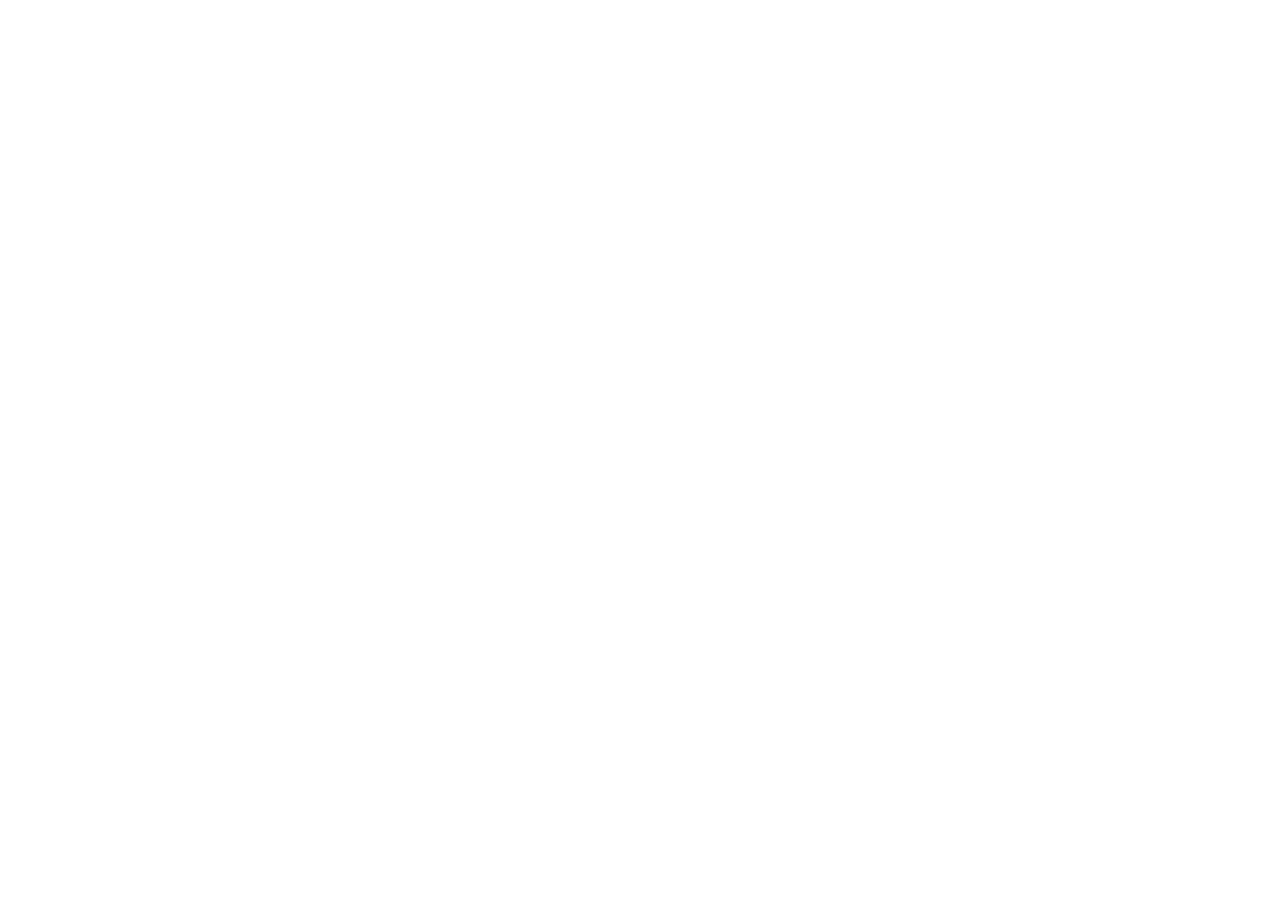
==== index.html @ 816b79eb "konsola" ====
<!DOCTYPE html>
<html lang="en">
<head>
    <meta charset="UTF-8">
    <meta name="viewport" content="width=device-width, initial-scale=1.0">
    <title>Java Script</title>

    <script type="text/javascript" src="main.js"></script>
</head>
<body>
    <h1></h1>
  

    
</body>
</html>
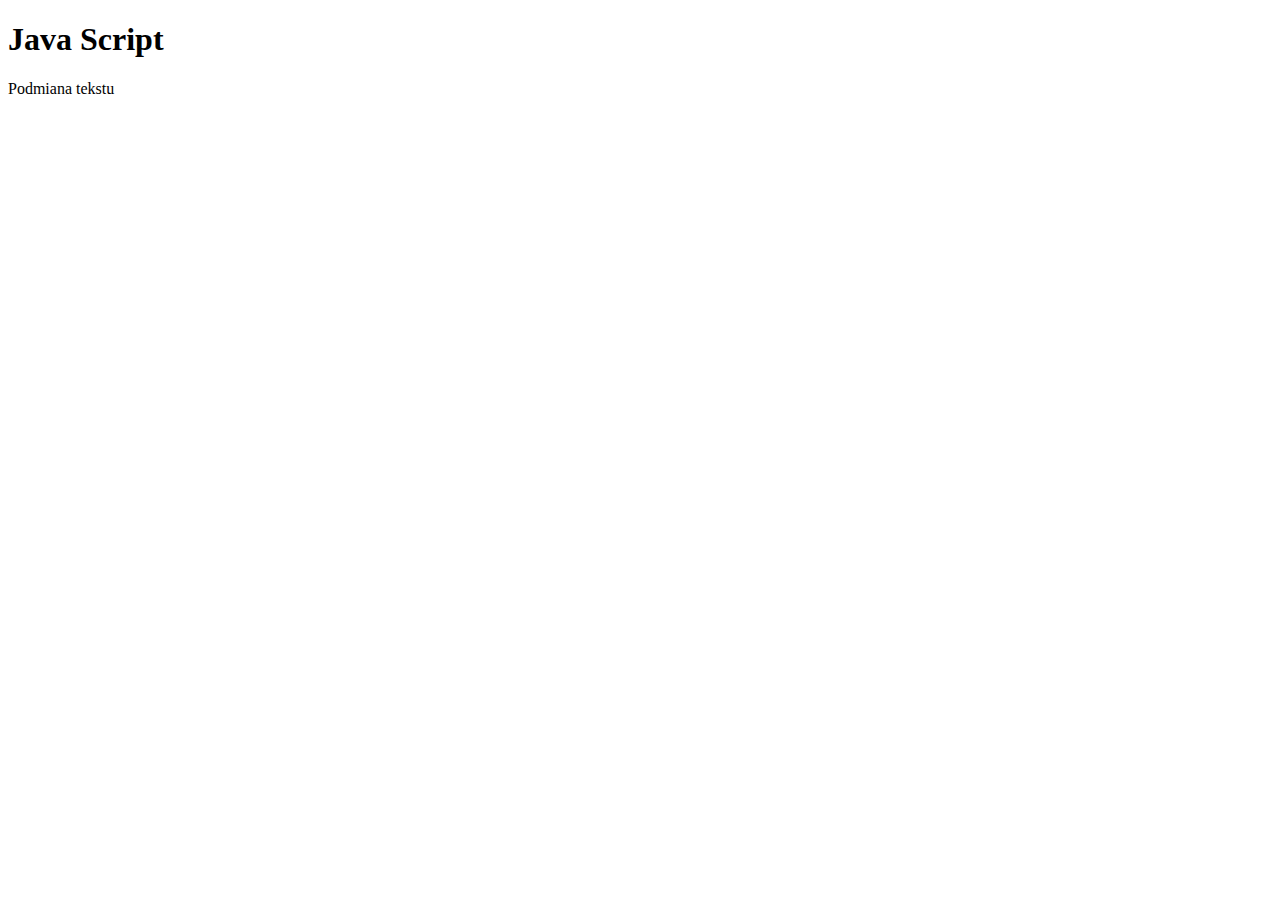
==== commit 1405308f: "podmiana tekstu" ====
--- a/index.html
+++ b/index.html
@@ -1,16 +1,20 @@
 <!DOCTYPE html>
 <html lang="en">
+
 <head>
     <meta charset="UTF-8">
     <meta name="viewport" content="width=device-width, initial-scale=1.0">
     <title>Java Script</title>
 
-    <script type="text/javascript" src="main.js"></script>
 </head>
+
 <body>
-    <h1></h1>
+    <h1>Java Script</h1>
+    <p>Java Script</p>
+
   
 
-    
+<script type="text/javascript" src="main.js"></script>
 </body>
+
 </html>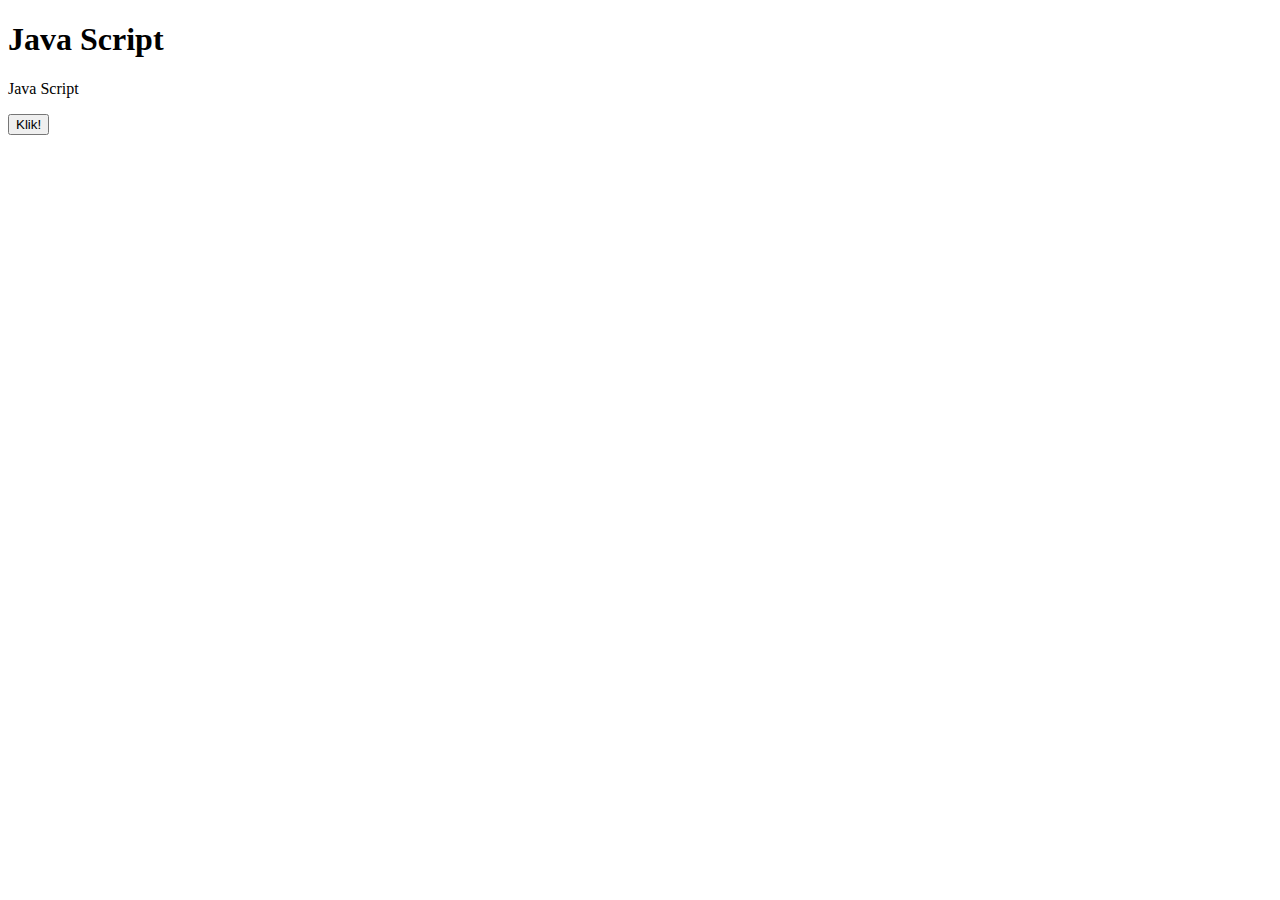
==== commit 5bc2618c: "zdarzenie onclick" ====
--- a/index.html
+++ b/index.html
@@ -12,6 +12,10 @@
     <h1>Java Script</h1>
     <p>Java Script</p>
 
+    <form action="">
+        <input type="button" value="Klik!">
+    </form>
+
   
 
 <script type="text/javascript" src="main.js"></script>
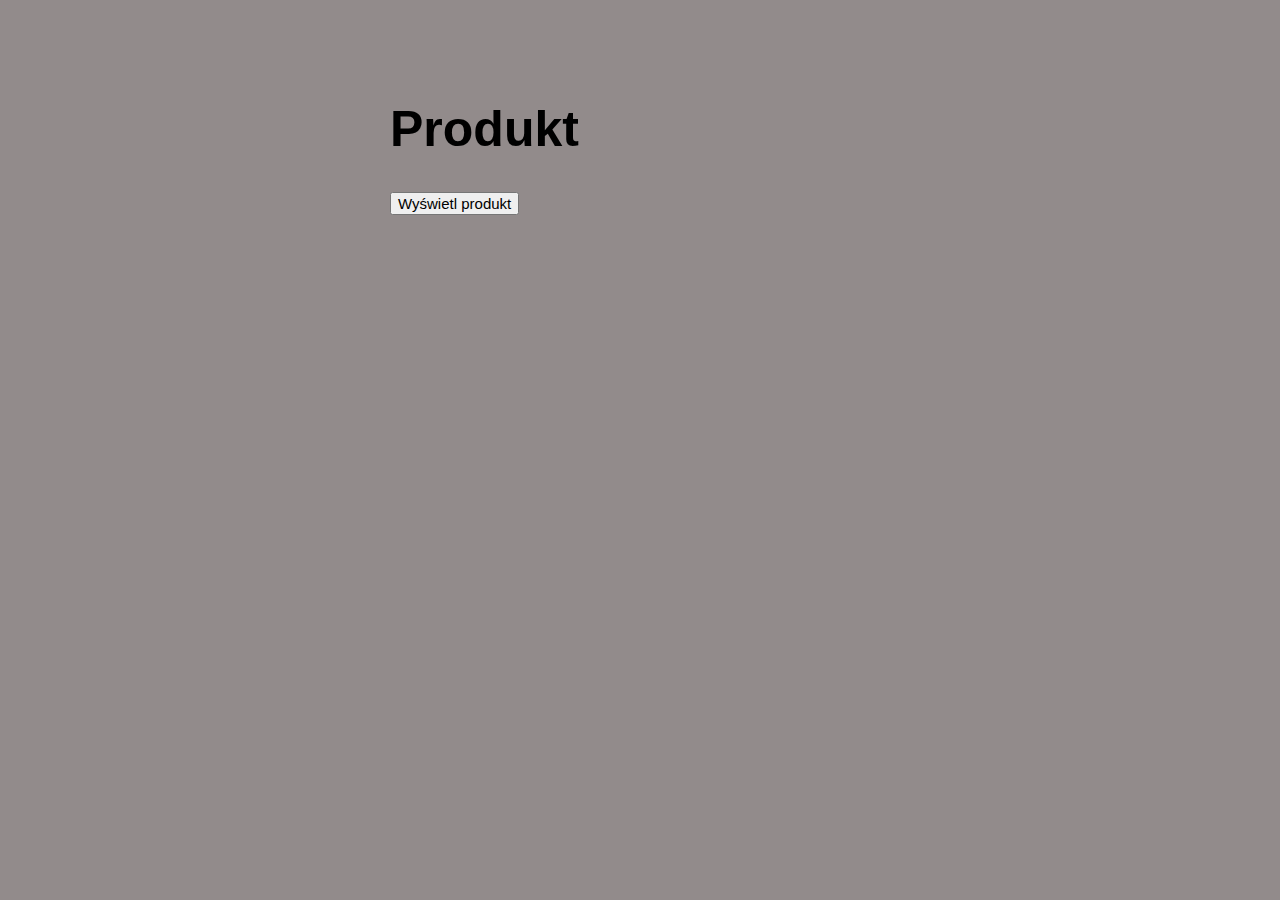
==== commit 4e60783a: "wyswietlanie opisu" ====
--- a/index.html
+++ b/index.html
@@ -1,24 +1,27 @@
-<!DOCTYPE html>
-<html lang="en">
-
 <head>
     <meta charset="UTF-8">
     <meta name="viewport" content="width=device-width, initial-scale=1.0">
     <title>Java Script</title>
+    <link rel="stylesheet" href="style.css">
 
 </head>
+<body>
 
-<body>
-    <h1>Java Script</h1>
-    <p>Java Script</p>
 
-    <form action="">
-        <input type="button" value="Klik!">
-    </form>
-
-  
+<!-- main>article>section>div>(h1{Produkt}+button{Wyświetl produkt}+p#opis) -->
+<main>
+    <article>
+        <section>
+            <div>
+                <h1>Produkt</h1>
+                <button>Wyświetl produkt </button>
+                <p id="opis"></p>
+            </div>
+        </section> 
+    </article>
+</main>
 
 <script type="text/javascript" src="main.js"></script>
+
 </body>
-
-</html>+</html> --- a/style.css
+++ b/style.css
@@ -0,0 +1,15 @@
+body {
+    background-color: #928b8b;
+    font-size: 25px;
+    font-family: Arial, Helvetica, sans-serif;
+}
+div {
+    width: 500px;
+    height: 250px;
+    margin-left: auto;
+    margin-right: auto;
+    margin-top: 100px;
+}
+button {
+    font-size: 15px;
+}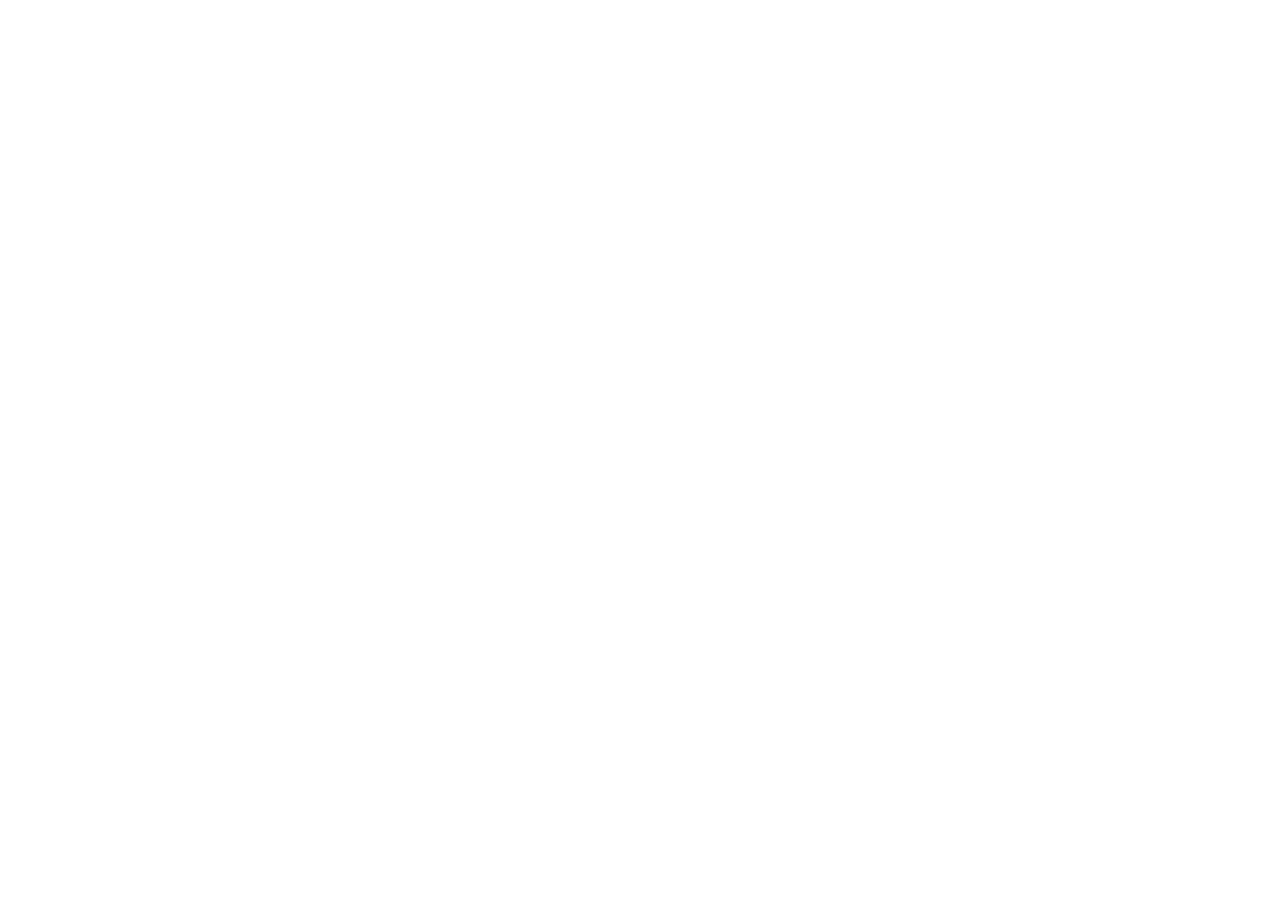
==== commit d18c9b74: "działania matematyczne - js36" ====
--- a/index.html
+++ b/index.html
@@ -1,27 +1,14 @@
+<!DOCTYPE html>
+<html lang="en">
 <head>
     <meta charset="UTF-8">
+    <meta http-equiv="X-UA-Compatible" content="IE=edge">
     <meta name="viewport" content="width=device-width, initial-scale=1.0">
-    <title>Java Script</title>
-    <link rel="stylesheet" href="style.css">
-
+    <title>Document</title>
 </head>
 <body>
+    
 
-
-<!-- main>article>section>div>(h1{Produkt}+button{Wyświetl produkt}+p#opis) -->
-<main>
-    <article>
-        <section>
-            <div>
-                <h1>Produkt</h1>
-                <button>Wyświetl produkt </button>
-                <p id="opis"></p>
-            </div>
-        </section> 
-    </article>
-</main>
-
-<script type="text/javascript" src="main.js"></script>
-
+    <script src="js/main.js"></script>
 </body>
-</html> +</html>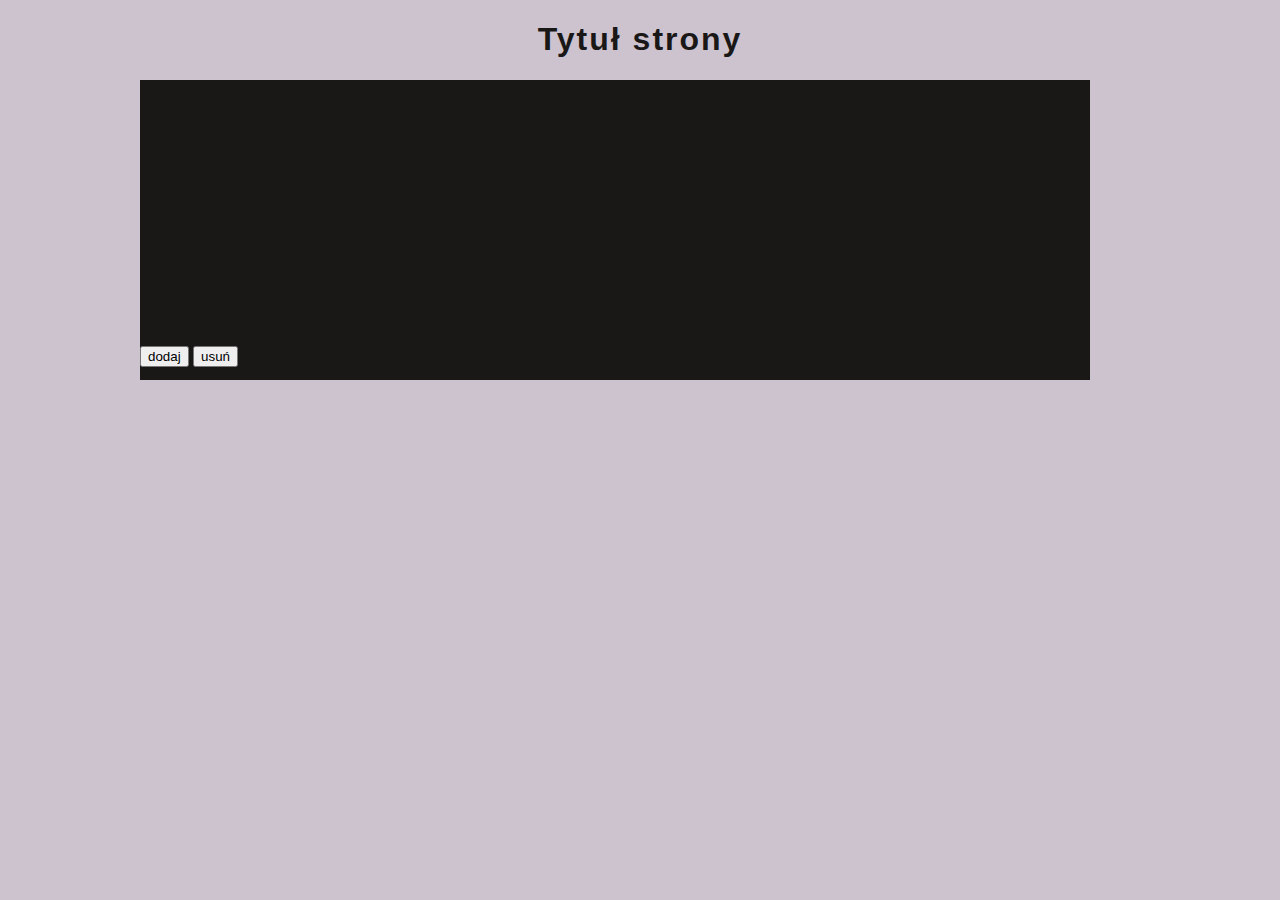
==== commit a1fa9450: "Dodawawnie i usuwanie tekstu" ====
--- a/index.html
+++ b/index.html
@@ -4,10 +4,33 @@
     <meta charset="UTF-8">
     <meta http-equiv="X-UA-Compatible" content="IE=edge">
     <meta name="viewport" content="width=device-width, initial-scale=1.0">
+    <link rel="stylesheet" href="css/style.css" type="text/css">
     <title>Document</title>
+
 </head>
 <body>
-    
+  
+    <!-- main>header>h1{Tytuł strony}+article>(div>p#tekst)+(div>form>(button#add+button#remove))   -->
+    <main>
+        <header>
+            <h1>Tytuł strony</h1>
+            <article>
+                <div id="paragraph">
+                    <p id="tekst"></p>
+                </div>
+                <div id="buttons">
+                    <form action="">
+                        <button id="add">dodaj</button>
+                        <button id="remove">usuń</button>
+                    </form>
+                </div>
+            </article>
+        </header>
+    </main>
+
+
+
+
 
     <script src="js/main.js"></script>
 </body>
--- a/css/style.css
+++ b/css/style.css
@@ -0,0 +1,29 @@
+body {
+    background-color: #ccc3cf;
+    font-family: sans-serif;
+}
+main {
+    width: 1000px;
+    margin-left: auto;
+    margin-right: auto;
+}
+h1 {
+    color: #1a1717;
+    text-align: center;
+    letter-spacing: 2px;
+}
+article {
+    background-color: #1a1717 ;
+    width: 950px;
+    height: 300px;
+    color: #ccc3cf;
+}
+#buttons {
+    display: inline-block;
+    text-align: center;
+    height: 250px; ;
+}
+#tekst {
+    text-align: center;
+    height: 250px;
+}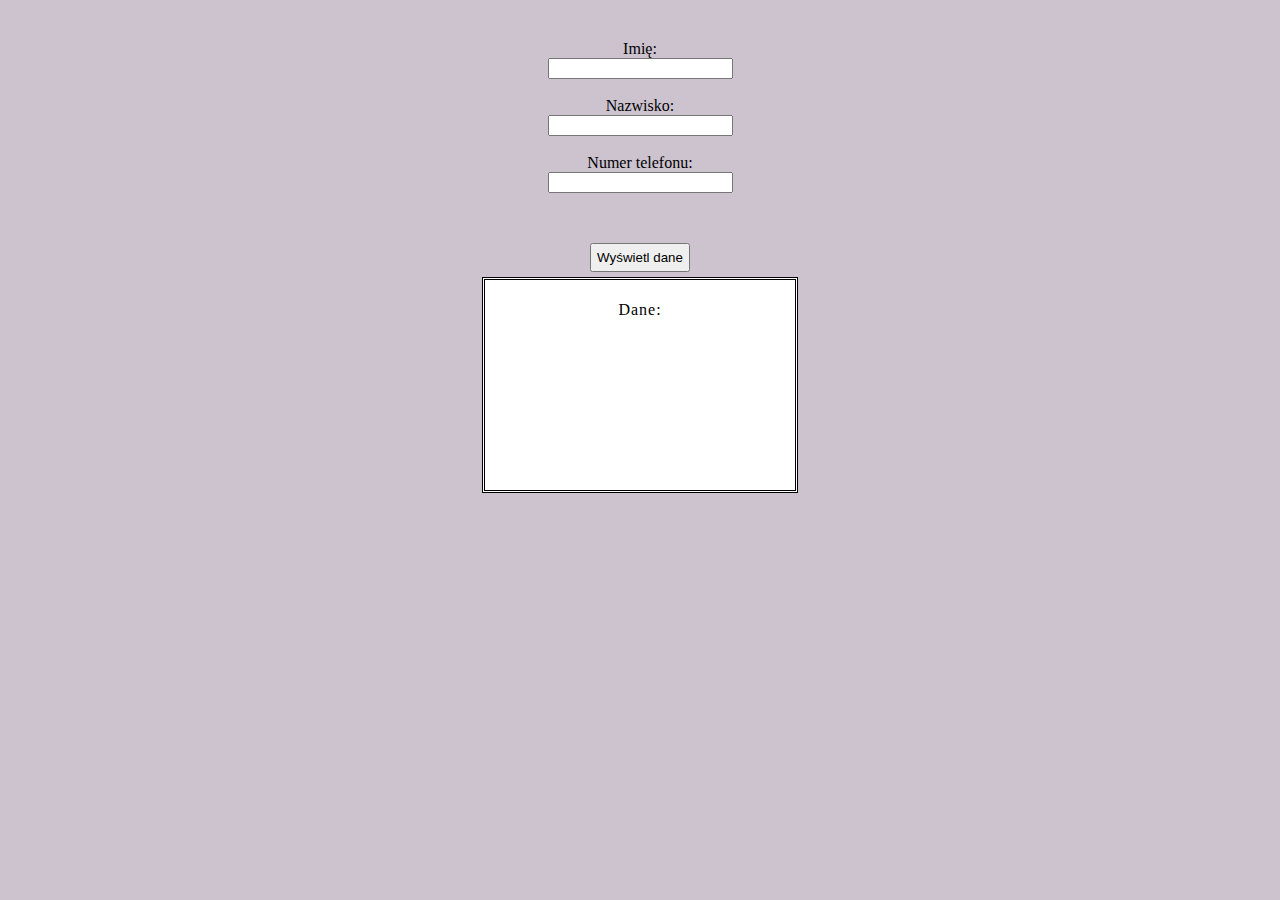
==== commit b3d879ea: "Dane formularza" ====
--- a/index.html
+++ b/index.html
@@ -10,23 +10,30 @@
 </head>
 <body>
   
-    <!-- main>header>h1{Tytuł strony}+article>(div>p#tekst)+(div>form>(button#add+button#remove))   -->
+    <!-- main>article>button{Wyświetl dane}+div#container>(p{Dane:}+p#name+p#surname+p#phone) -->
     <main>
-        <header>
-            <h1>Tytuł strony</h1>
-            <article>
-                <div id="paragraph">
-                    <p id="tekst"></p>
-                </div>
-                <div id="buttons">
-                    <form action="">
-                        <button id="add">dodaj</button>
-                        <button id="remove">usuń</button>
-                    </form>
-                </div>
-            </article>
-        </header>
+        <!-- article>form>(label+input)*3 -->
+        <article>
+            <form action="">
+                <label for="">Imię:</label><br>
+                <input id="addName" type="text"><br><br>
+                <label for="">Nazwisko:</label><br>
+                <input id="addSurname" type="text"><br><br>
+                <label for="">Numer telefonu:</label><br>
+                <input id="addPhone" type="text"></form>
+        </article>
+        <article>
+            <button>Wyświetl dane</button>
+            <div id="container">
+                <p>Dane:</p>
+                <p id="name"></p>
+                <p id="surname"></p>
+                <p id="phone"></p>
+            </div>
+        </article>
     </main>
+
+
 
 
 
--- a/css/style.css
+++ b/css/style.css
@@ -1,29 +1,29 @@
 body {
     background-color: #ccc3cf;
-    font-family: sans-serif;
+    font-family: serif;
 }
 main {
     width: 1000px;
     margin-left: auto;
     margin-right: auto;
-}
-h1 {
-    color: #1a1717;
     text-align: center;
-    letter-spacing: 2px;
 }
 article {
-    background-color: #1a1717 ;
-    width: 950px;
-    height: 300px;
-    color: #ccc3cf;
+    margin-top: 30px;
+    padding: 10px;
 }
-#buttons {
-    display: inline-block;
-    text-align: center;
-    height: 250px; ;
+button {
+    padding: 5px;
+    margin-bottom: 5px;
 }
-#tekst {
-    text-align: center;
-    height: 250px;
-}+#container {
+    background-color: #ffffff;
+    color:black;
+    width: 300px;
+    height: 200px;
+    margin-left: auto;
+    margin-right: auto;
+    border: double;
+    padding: 5px;
+    letter-spacing: 1px;
+}
